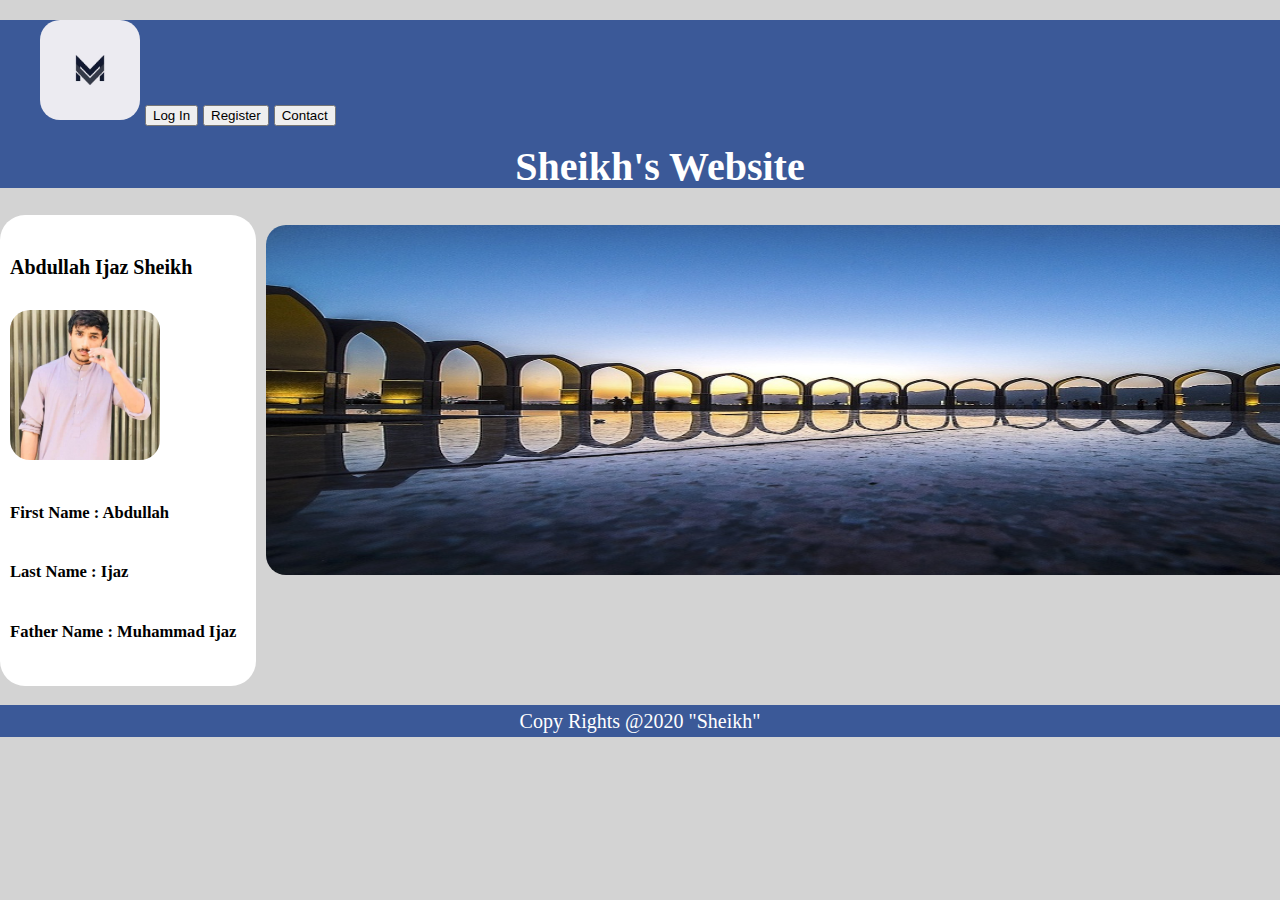
==== index.html @ 7c3e18bb "Add files via upload" ====
<!DOCTYPE html>
<html >
<head>
<link rel="stylesheet" href="style.css">
<title>Index Page</title>
</head>
<body>
	<header class="header">
	<div>
		<nav class="navbar" >
			<ul class="class2">
				<li >
				<img style="height: 100px ; width: 100px ;"  src="logo1.jpg">
				<input type="button" value="Log In" onclick="window.location.href='login.html'"  />
				<input type="button" value="Register" onclick="window.location.href='register.html'" />
				<input type="button" value="Contact" onclick="window.location.href='contact.html'" />
				<h1 style="text-align: center;" >Sheikh's Website</h1>
				</li>
			</ul>
		</div>
		</nav>
	</header>
	<div class="main">
		<section class="showcase">
			<div class="container">
				<h4>Abdullah Ijaz Sheikh</h4>
				<img style="height: 150px ; width: 150px ;" src="mypic.jpg">
				<h5>First Name : Abdullah</h5>
				<h5>Last Name : Ijaz</h5>
				<h5>Father Name : Muhammad Ijaz</h5>
			</div>
		</section>
		<aside class="aside">
			<div class="container">
				<img style="width: 1250px ; height: 350px" src="cover.jpg">
			</div>
		</aside>
	</div>
	<div>
		<footer>Copy Rights @2020 "Sheikh"</footer>
	</div>
</body>
</html>
---- style.css ----
body{
	background-color: #D3D3D3;
	font-family: helvetica-neue;
	font-size: 20px;
	font-weight: normal;
	margin: 0;
	line-height: 1.6em;
}
.header{
	border-style: none;
	background-color: #3b5998;
	color: #FFFFFF;
}
.header h1{
	position: relative;
	bottom: 5px;
}
.navbar ul{
	list-style: none;
}
.navbar li{
	display: inline;
}
input [type="button"]{
	background-color: #3b5998;
}
input:hover{
	color: #3b5998;
}
.container{
	
	padding: 10px;
	
}
.main{
	
	min-height: 400px;
}
.showcase{
	
	width: 20%;
	float: left;
	box-sizing: border-box;
	border-radius: 25px;
	background-color: #FFFFFF;
}
.aside{
	
	width: 80%;
	float: right;
	box-sizing: border-box;
}
footer{
	text-align: center;
	margin: 0;
	background-color: #3b5998;
	color: #FFFFFF;
	margin-top: 90px;
}
img{
	border-radius: 20px;
}
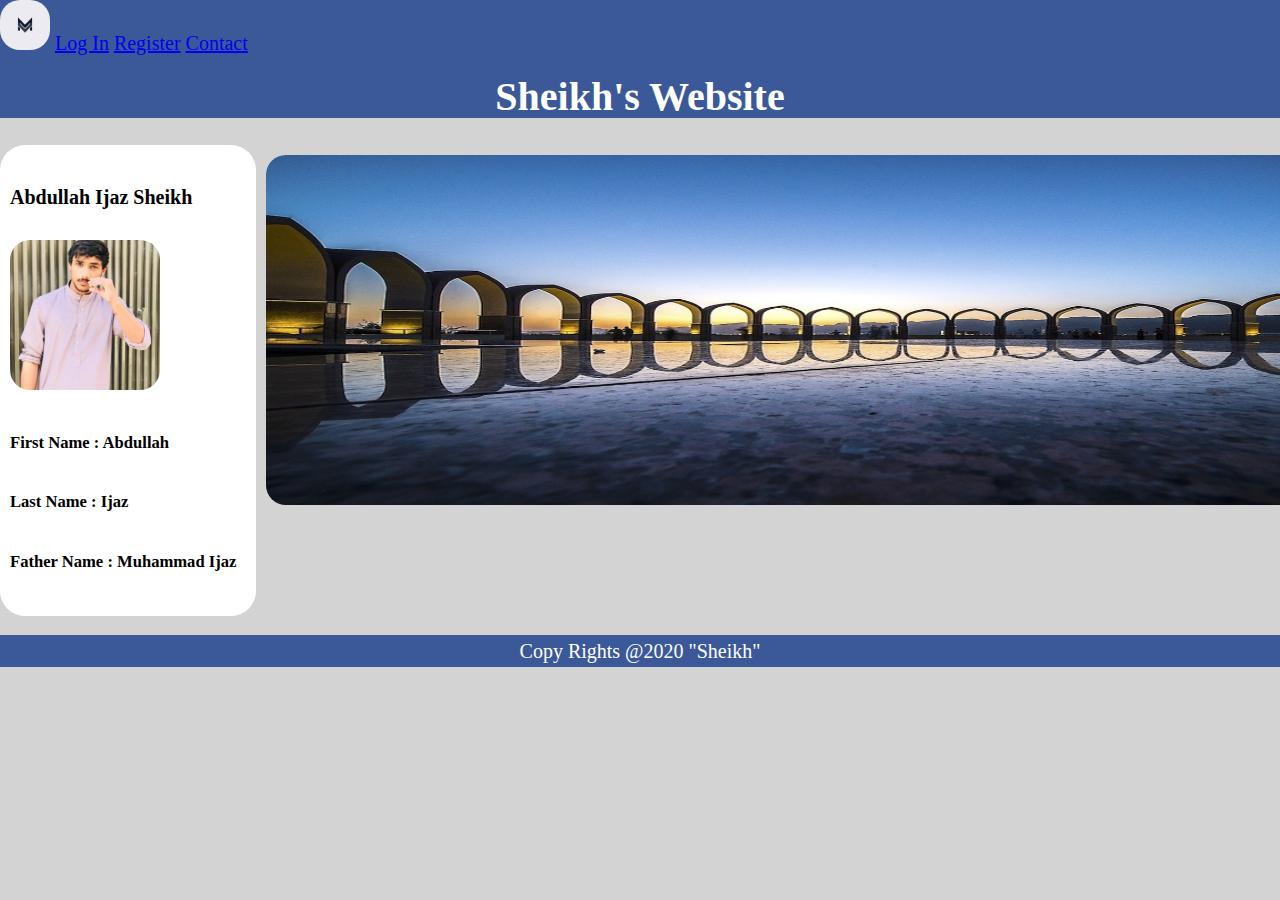
==== commit 980b040a: "Update index.html" ====
--- a/index.html
+++ b/index.html
@@ -6,19 +6,15 @@
 </head>
 <body>
 	<header class="header">
-	<div>
-		<nav class="navbar" >
-			<ul class="class2">
-				<li >
-				<img style="height: 100px ; width: 100px ;"  src="logo1.jpg">
-				<input type="button" value="Log In" onclick="window.location.href='login.html'"  />
-				<input type="button" value="Register" onclick="window.location.href='register.html'" />
-				<input type="button" value="Contact" onclick="window.location.href='contact.html'" />
-				<h1 style="text-align: center;" >Sheikh's Website</h1>
-				</li>
-			</ul>
+	<div class="topnav">
+		<div class="topnav">
+		<img src="logo1.jpg" style="height: 50px ; width: 50px;">
+ 	 	<a href="login.html">Log In</a>
+  		<a href="register.html">Register</a>
+  		<a href="contact.html">Contact</a>
+  		<h1 style="text-align: center;">Sheikh's Website</h1>
+</div>
 		</div>
-		</nav>
 	</header>
 	<div class="main">
 		<section class="showcase">
@@ -40,4 +36,4 @@
 		<footer>Copy Rights @2020 "Sheikh"</footer>
 	</div>
 </body>
-</html>+</html>
